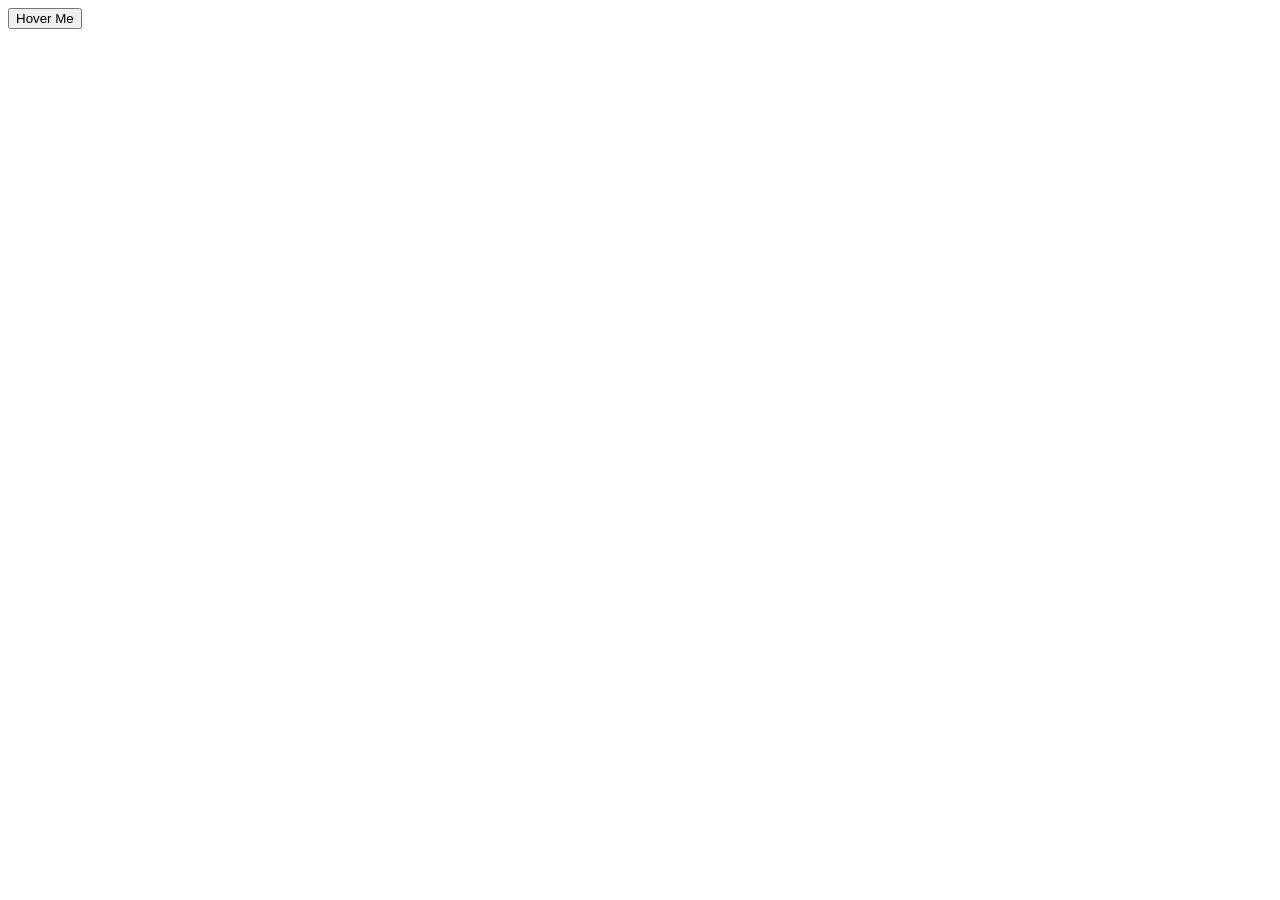
==== main.html @ 0c5efeb9 "Add main.html for glowing button feature" ====
<!DOCTYPE html>
<html lang="en">
<head>
    <meta charset="UTF-8">
    <title>Glowing Button</title>
    <link rel="stylesheet" href="Glowing%20Button.css">
</head>
<body>
<button class="btn">Hover Me</button>
</body>
</html>
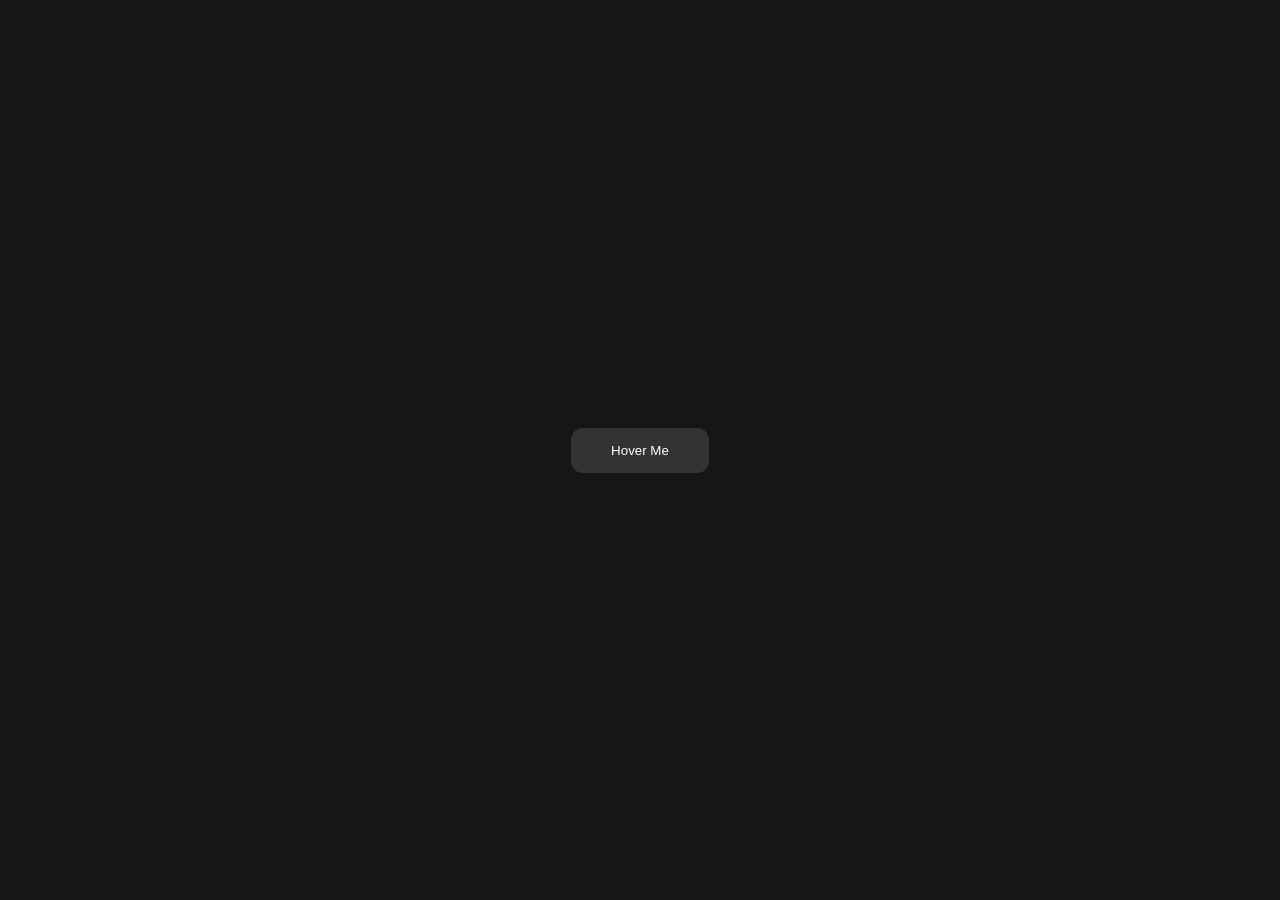
==== commit bf87c156: "This is main HTML File After this link it to your .css file" ====
--- a/main.html
+++ b/main.html
@@ -3,7 +3,7 @@
 <head>
     <meta charset="UTF-8">
     <title>Glowing Button</title>
-    <link rel="stylesheet" href="Glowing%20Button.css">
+    <link rel="stylesheet" href="styles.css">
 </head>
 <body>
 <button class="btn">Hover Me</button>
--- a/styles.css
+++ b/styles.css
@@ -0,0 +1,78 @@
+html, body{
+    margin: 0;
+    width: 100%;
+    height: 100vh;
+
+    cursor: url("img_2 (2).png") 0 0, auto;
+    min-height: 100vh;
+    min-width: 100vw;
+
+    display: flex;
+    justify-content: center;
+    align-items: center;
+
+    background-color: #161616;
+    overflow: hidden;
+}
+
+.btn{
+    padding: 15px 40px;
+    border: none;
+    outline: none;
+    color: #FFF;
+    cursor: url("3bb34a5f-a6c7-42aa-8fb9-3a5bfed96c40.png") 0 0, auto;
+    position: relative;
+    z-index: 0;
+    border-radius: 15px;
+}
+
+.btn::after{
+    content: "";
+    position: absolute;
+    z-index: -1;
+
+    width: 100%;
+    height: 100%;
+
+    left: 0;
+    top: 0;
+
+    background: #333;
+    border-radius: 12px;
+}
+.btn::before{
+    content: "";
+    background: linear-gradient(
+    45deg,
+    #FF0000, #FF7300, #FFFB00, #48FF00,
+    #00FFD5, #002BFF, #FF00C8, #FF0000
+    );
+    position: absolute;
+    top: -2px;
+    left: -2px;
+    background-size: 600%;
+    z-index: -1;
+    width: calc(100% + 4px);
+    height: calc(100% + 4px);
+    filter: blur(8px);
+    animation: glowing 20s linear infinite;
+    transition: opacity .3s ease-in-out;
+    border-radius: 10px;
+    opacity: 0;
+}
+@keyframes glowing{
+    0% {background-position: 0 0;}
+    50% {background-position: 400% 0;}
+    100% {background-position: 0 0;}
+}
+.btn:hover::before{
+    opacity: 1;
+}
+.btn:active:after{
+     background: transparent;
+     cursor: url("img_2 (2).png") 0 0, auto;
+}
+.btn:active {
+    color: #000;
+    font-weight: bold;
+}
